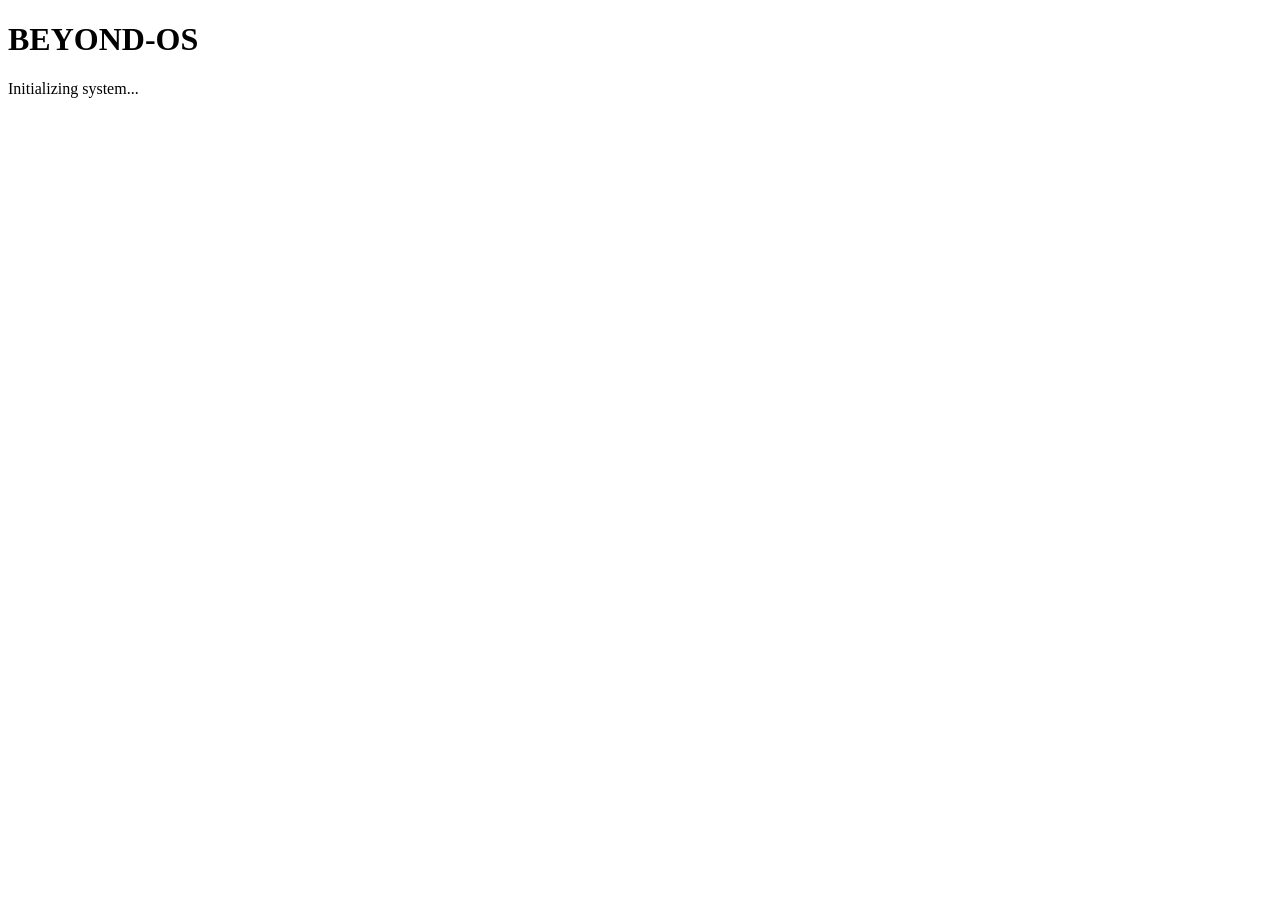
==== index.html @ d218920e "Create index.html" ====
<!DOCTYPE html>
<html lang="en">
<head>
    <meta charset="UTF-8">
    <meta name="viewport" content="width=device-width, initial-scale=1.0">
    <title>BEYOND‑OS</title>
    <link rel="stylesheet" href="styles.css">
</head>
<body>

    <div id="boot-screen">
        <h1>BEYOND‑OS</h1>
        <p>Initializing system...</p>
    </div>

    <script src="app.js"></script>
</body>
</html>
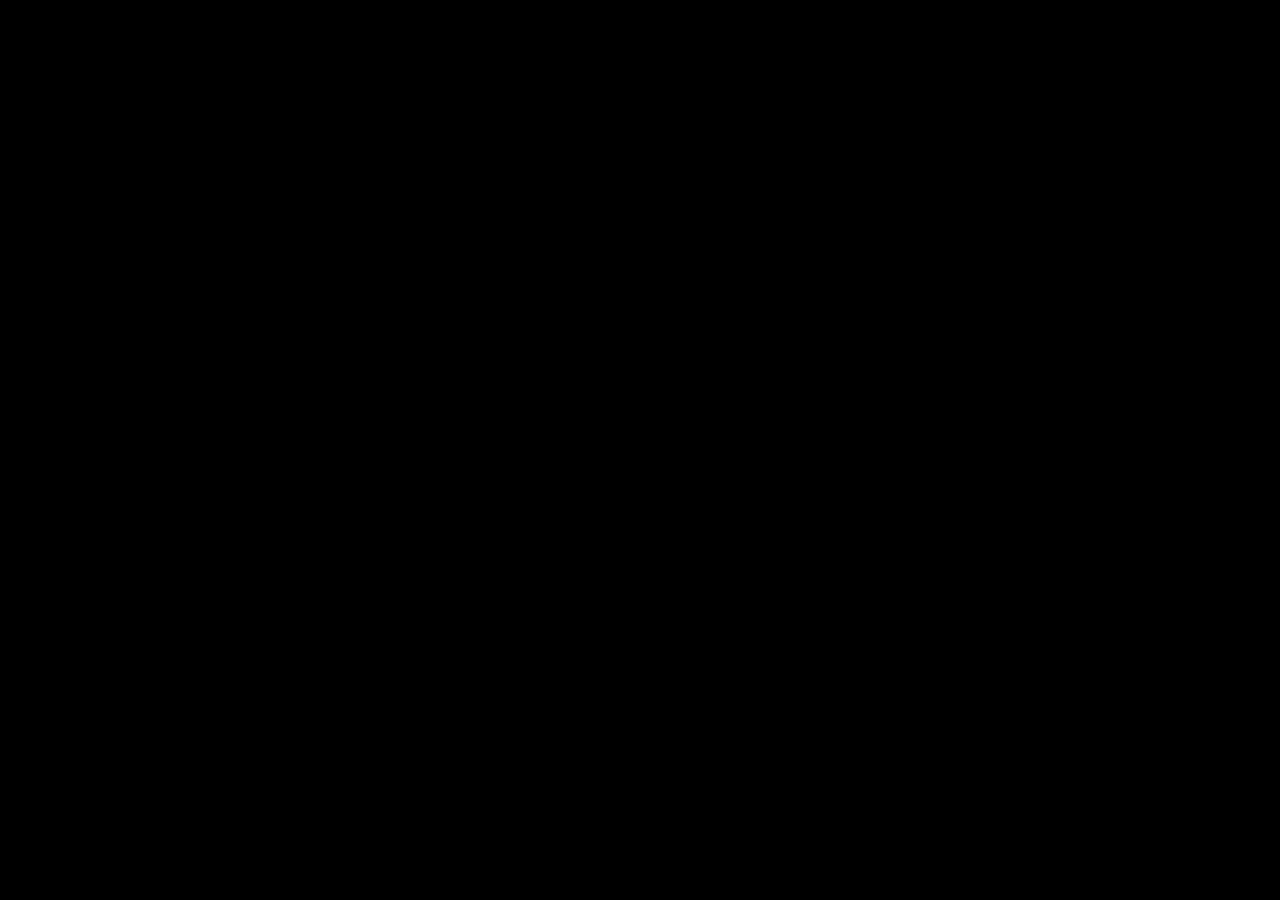
==== commit f2eb0117: "Update index.html" ====
--- a/index.html
+++ b/index.html
@@ -7,12 +7,7 @@
     <link rel="stylesheet" href="styles.css">
 </head>
 <body>
-
-    <div id="boot-screen">
-        <h1>BEYOND‑OS</h1>
-        <p>Initializing system...</p>
-    </div>
-
+    <div id="app-root"></div>
     <script src="app.js"></script>
 </body>
 </html>
--- a/styles.css
+++ b/styles.css
@@ -0,0 +1,20 @@
+body {
+    margin: 0;
+    background: black;
+    color: #e60012; /* Batman Beyond red */
+    font-family: Arial, sans-serif;
+    display: flex;
+    justify-content: center;
+    align-items: center;
+    height: 100vh;
+}
+
+#boot-screen {
+    text-align: center;
+    animation: fadeIn 1.5s ease-out;
+}
+
+@keyframes fadeIn {
+    from { opacity: 0; }
+    to { opacity: 1; }
+}
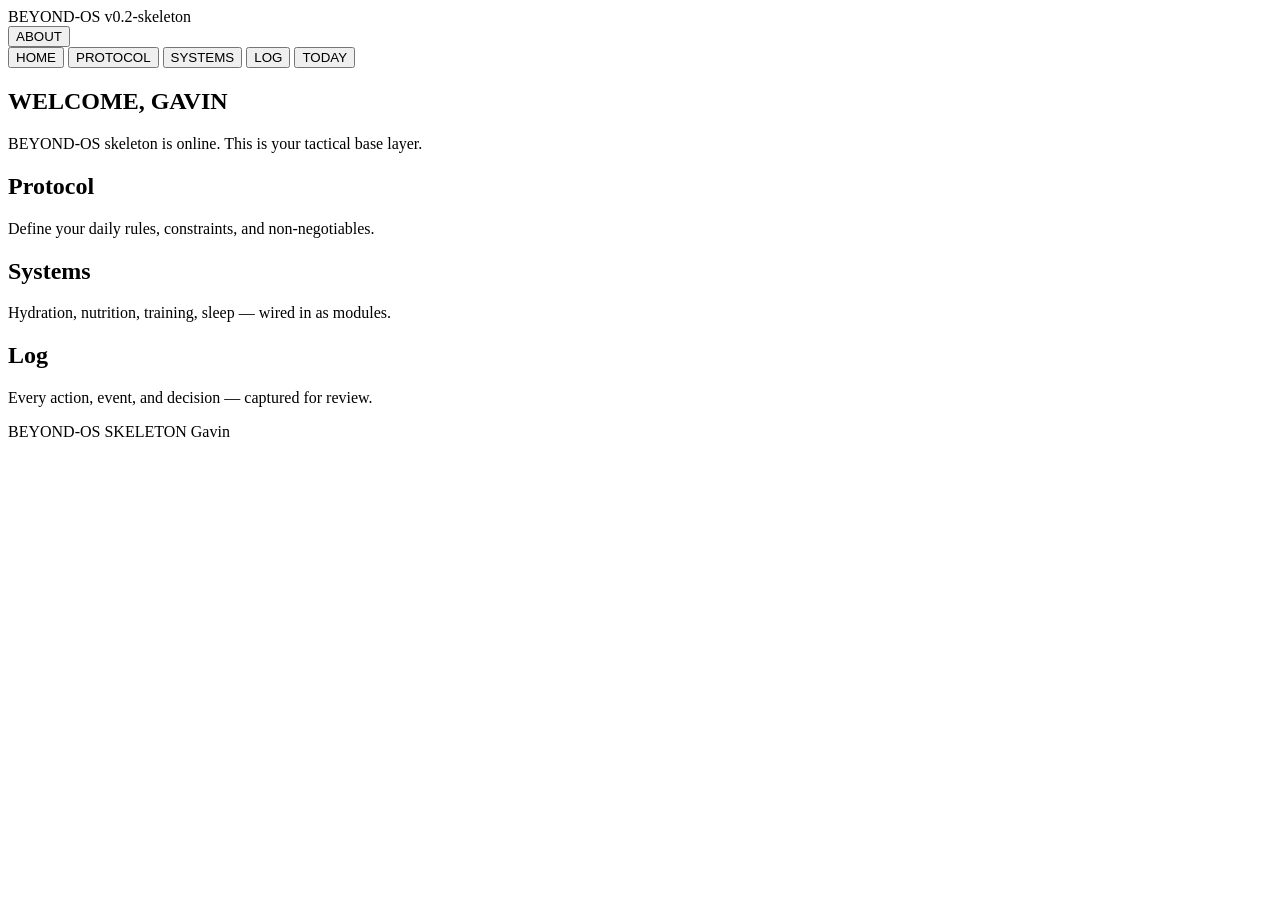
==== commit b3b30890: "Update index.html" ====
--- a/index.html
+++ b/index.html
@@ -1,13 +1,13 @@
-<!DOCTYPE html>
+<!doctype html>
 <html lang="en">
 <head>
-    <meta charset="UTF-8">
-    <meta name="viewport" content="width=device-width, initial-scale=1.0">
-    <title>BEYOND‑OS</title>
-    <link rel="stylesheet" href="styles.css">
+  <meta charset="utf-8" />
+  <title>BEYOND‑OS v1.0</title>
+  <meta name="viewport" content="width=device-width, initial-scale=1" />
+  <link rel="stylesheet" href="style.css" />
 </head>
 <body>
-    <div id="app-root"></div>
-    <script src="app.js"></script>
+  <div id="app"></div>
+  <script src="app.js"></script>
 </body>
 </html>
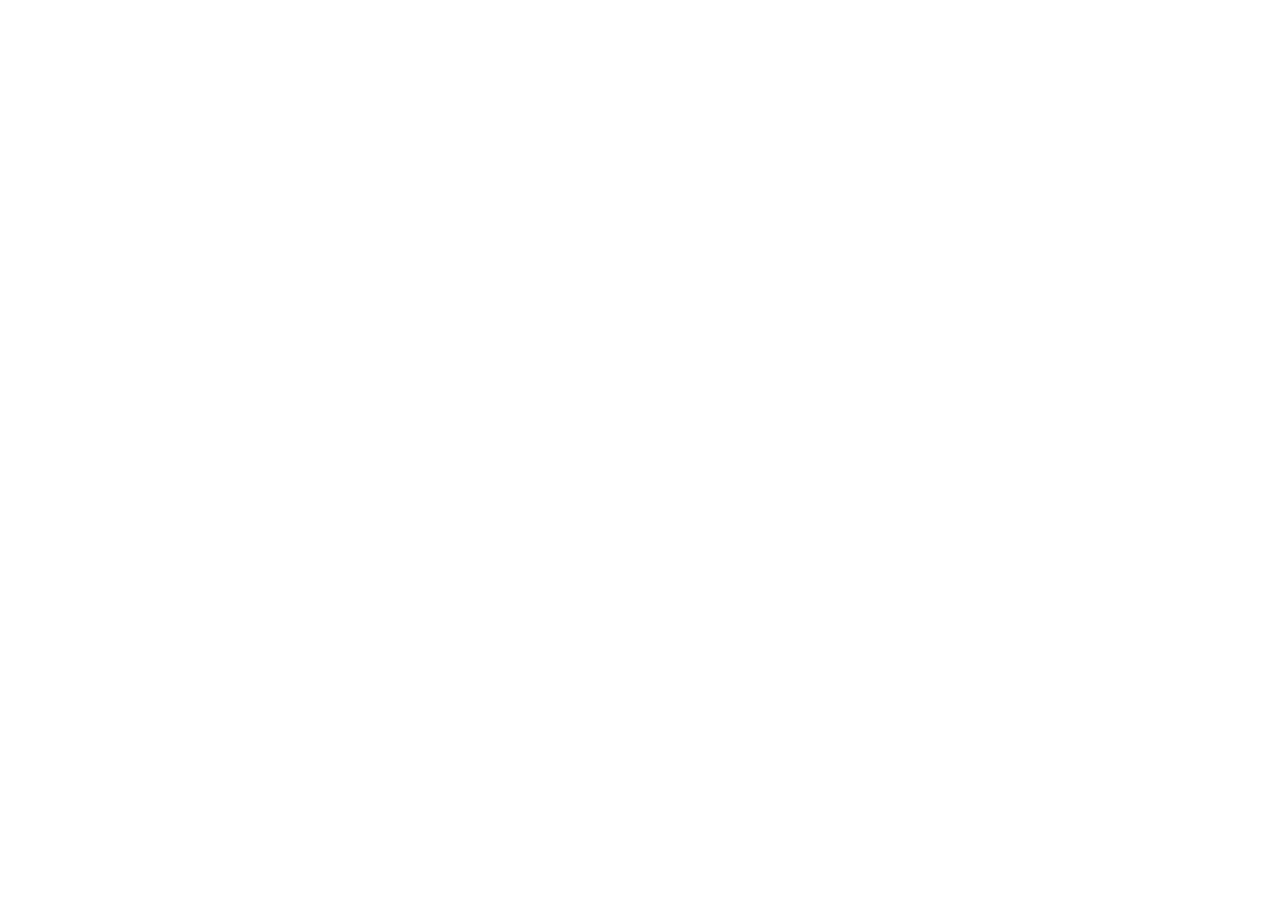
==== commit 9c8c00f0: "Update index.html" ====
--- a/index.html
+++ b/index.html
@@ -1,13 +1,35 @@
-<!doctype html>
+<!DOCTYPE html>
 <html lang="en">
 <head>
-  <meta charset="utf-8" />
-  <title>BEYOND‑OS v1.0</title>
-  <meta name="viewport" content="width=device-width, initial-scale=1" />
-  <link rel="stylesheet" href="style.css" />
+  <meta charset="UTF-8" />
+  <title>BEYOND‑OS</title>
+  <link rel="stylesheet" href="css/style.css" />
 </head>
 <body>
   <div id="app"></div>
-  <script src="app.js"></script>
+
+  <script src="js/state.js"></script>
+  <script src="js/renderer.js"></script>
+  <script src="js/operatorLoop.js"></script>
+
+  <!-- engines -->
+  <script src="js/engines/systems.js"></script>
+  <script src="js/engines/tasks.js"></script>
+  <script src="js/engines/protocols.js"></script>
+  <script src="js/engines/protocolExpansion.js"></script>
+  <script src="js/engines/protocolProgress.js"></script>
+  <script src="js/engines/protocolInterruption.js"></script>
+  <script src="js/engines/adaptiveProtocols.js"></script>
+  <script src="js/engines/predictive.js"></script>
+  <script src="js/engines/drift.js"></script>
+  <script src="js/engines/recovery.js"></script>
+  <script src="js/engines/weekly.js"></script>
+  <script src="js/engines/dayPlanning.js"></script>
+  <script src="js/engines/fatigue.js"></script>
+  <script src="js/engines/hydrationCurve.js"></script>
+  <script src="js/engines/trainingLoad.js"></script>
+  <script src="js/engines/protocolTuning.js"></script>
+  <script src="js/engines/trends.js"></script>
+  <script src="js/engines/reports.js"></script>
 </body>
 </html>
--- a/css/style.css
+++ b/css/style.css
@@ -0,0 +1 @@
+
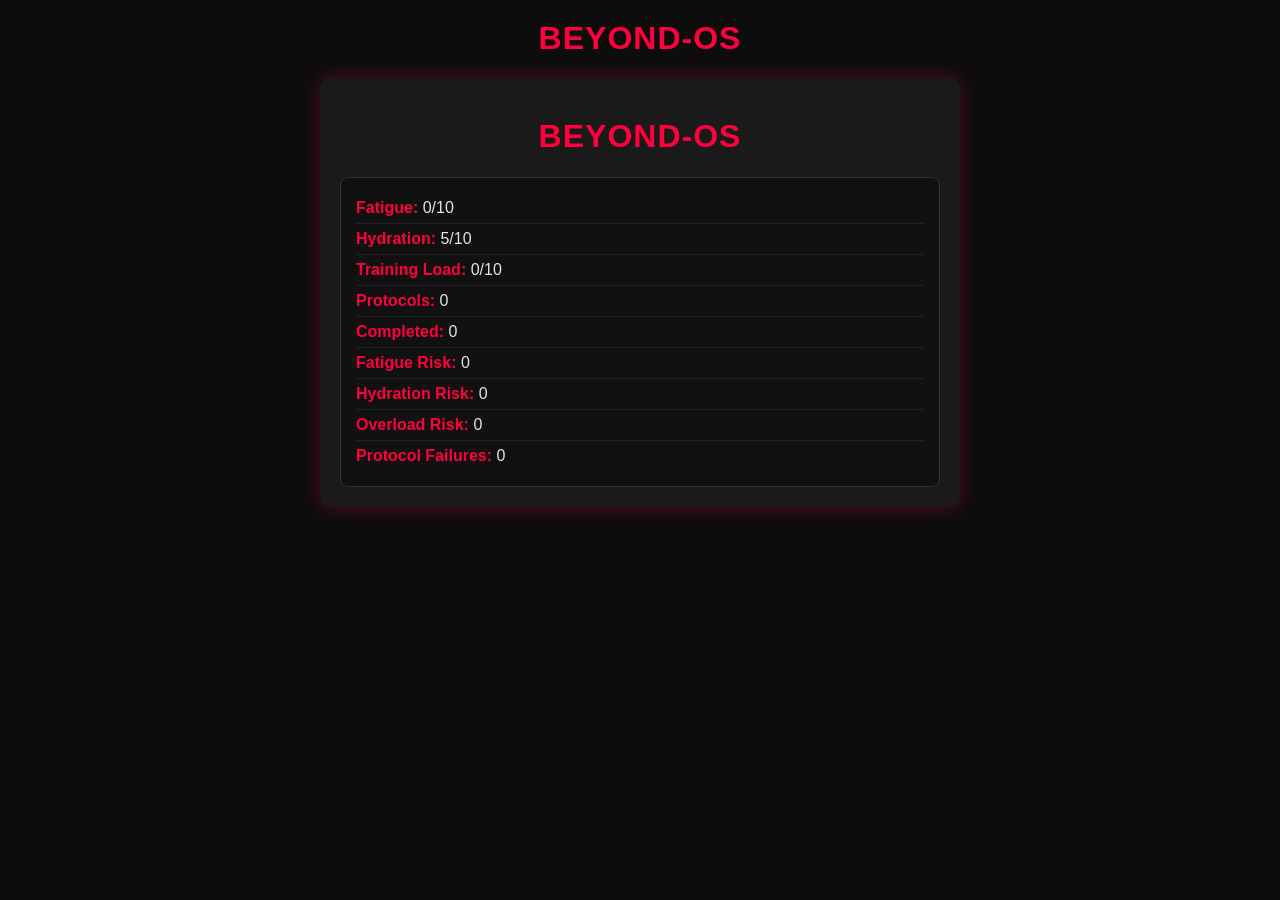
==== commit 5d7efcc0: "Update index.html" ====
--- a/index.html
+++ b/index.html
@@ -2,34 +2,79 @@
 <html lang="en">
 <head>
   <meta charset="UTF-8" />
+  <meta name="viewport" content="width=device-width, initial-scale=1.0" />
   <title>BEYOND‑OS</title>
-  <link rel="stylesheet" href="css/style.css" />
+
+  <style>
+    body {
+      margin: 0;
+      padding: 0;
+      background: #0d0d0d;
+      color: #e3e3e3;
+      font-family: Arial, sans-serif;
+    }
+
+    h1 {
+      text-align: center;
+      margin-top: 20px;
+      color: #ff003c;
+      font-weight: 700;
+      letter-spacing: 1px;
+    }
+
+    #app {
+      width: 90%;
+      max-width: 600px;
+      margin: 20px auto;
+      padding: 20px;
+      background: #1a1a1a;
+      border-radius: 10px;
+      box-shadow: 0 0 20px rgba(255, 0, 60, 0.3);
+    }
+
+    .os-telemetry {
+      margin-top: 20px;
+      padding: 15px;
+      background: #111;
+      border-radius: 8px;
+      border: 1px solid #333;
+    }
+
+    .os-telemetry div {
+      padding: 6px 0;
+      border-bottom: 1px solid #222;
+    }
+
+    .os-telemetry div:last-child {
+      border-bottom: none;
+    }
+
+    strong {
+      color: #ff003c;
+    }
+  </style>
 </head>
+
 <body>
+
+  <h1>BEYOND‑OS</h1>
+
+  <!-- Main App Container -->
   <div id="app"></div>
 
-  <script src="js/state.js"></script>
-  <script src="js/renderer.js"></script>
-  <script src="js/operatorLoop.js"></script>
+  <!-- Engines -->
+  <script src="js/drift.js"></script>
+  <script src="js/recovery.js"></script>
+  <script src="js/trainingLoad.js"></script>
+  <script src="js/fatigue.js"></script>
+  <script src="js/hydrationCurve.js"></script>
+  <script src="js/predictive.js"></script>
+  <script src="js/adaptiveProtocols.js"></script>
+  <script src="js/protocolTuning.js"></script>
+  <script src="js/weekly.js"></script>
 
-  <!-- engines -->
-  <script src="js/engines/systems.js"></script>
-  <script src="js/engines/tasks.js"></script>
-  <script src="js/engines/protocols.js"></script>
-  <script src="js/engines/protocolExpansion.js"></script>
-  <script src="js/engines/protocolProgress.js"></script>
-  <script src="js/engines/protocolInterruption.js"></script>
-  <script src="js/engines/adaptiveProtocols.js"></script>
-  <script src="js/engines/predictive.js"></script>
-  <script src="js/engines/drift.js"></script>
-  <script src="js/engines/recovery.js"></script>
-  <script src="js/engines/weekly.js"></script>
-  <script src="js/engines/dayPlanning.js"></script>
-  <script src="js/engines/fatigue.js"></script>
-  <script src="js/engines/hydrationCurve.js"></script>
-  <script src="js/engines/trainingLoad.js"></script>
-  <script src="js/engines/protocolTuning.js"></script>
-  <script src="js/engines/trends.js"></script>
-  <script src="js/engines/reports.js"></script>
+  <!-- Main App Logic -->
+  <script src="js/app.js"></script>
+
 </body>
 </html>
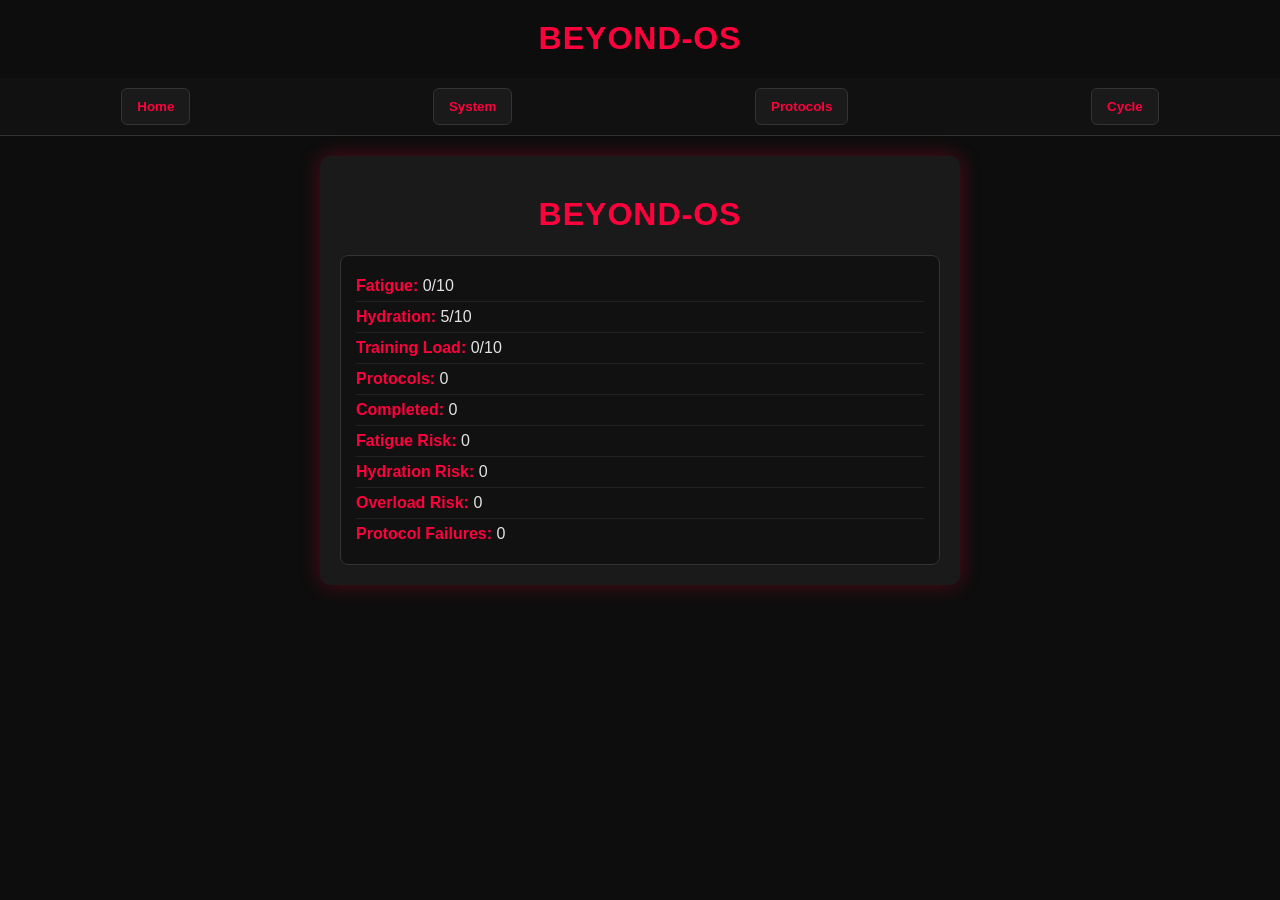
==== commit 3ed80eea: "Update index.html" ====
--- a/index.html
+++ b/index.html
@@ -20,6 +20,29 @@
       color: #ff003c;
       font-weight: 700;
       letter-spacing: 1px;
+    }
+
+    #nav {
+      display: flex;
+      justify-content: space-around;
+      background: #111;
+      padding: 10px 0;
+      border-bottom: 1px solid #333;
+    }
+
+    #nav button {
+      background: #1a1a1a;
+      color: #ff003c;
+      border: 1px solid #333;
+      padding: 10px 15px;
+      border-radius: 6px;
+      cursor: pointer;
+      font-weight: bold;
+    }
+
+    #nav button:hover {
+      background: #ff003c;
+      color: #000;
     }
 
     #app {
@@ -59,6 +82,14 @@
 
   <h1>BEYOND‑OS</h1>
 
+  <!-- Navigation -->
+  <nav id="nav">
+    <button data-screen="home">Home</button>
+    <button data-screen="system">System</button>
+    <button data-screen="protocols">Protocols</button>
+    <button data-screen="cycle">Cycle</button>
+  </nav>
+
   <!-- Main App Container -->
   <div id="app"></div>
 
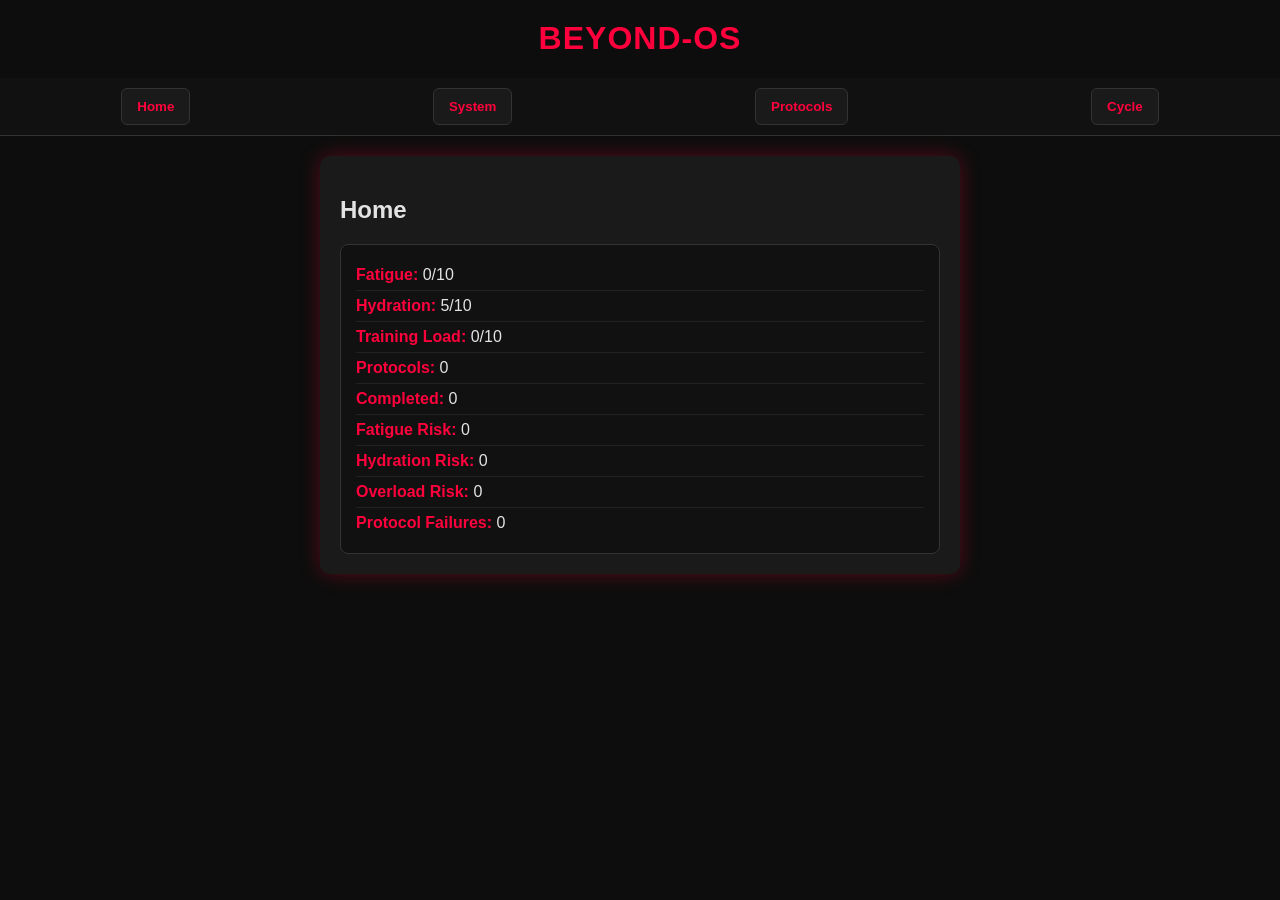
==== commit 19da1798: "Update index.html" ====
--- a/index.html
+++ b/index.html
@@ -93,16 +93,16 @@
   <!-- Main App Container -->
   <div id="app"></div>
 
-  <!-- Engines -->
-  <script src="js/drift.js"></script>
-  <script src="js/recovery.js"></script>
-  <script src="js/trainingLoad.js"></script>
-  <script src="js/fatigue.js"></script>
-  <script src="js/hydrationCurve.js"></script>
-  <script src="js/predictive.js"></script>
-  <script src="js/adaptiveProtocols.js"></script>
-  <script src="js/protocolTuning.js"></script>
-  <script src="js/weekly.js"></script>
+  <!-- Engines (correct paths) -->
+  <script src="js/engines/drift.js"></script>
+  <script src="js/engines/recovery.js"></script>
+  <script src="js/engines/trainingLoad.js"></script>
+  <script src="js/engines/fatigue.js"></script>
+  <script src="js/engines/hydrationCurve.js"></script>
+  <script src="js/engines/predictive.js"></script>
+  <script src="js/engines/adaptiveProtocols.js"></script>
+  <script src="js/engines/protocolTuning.js"></script>
+  <script src="js/engines/weekly.js"></script>
 
   <!-- Main App Logic -->
   <script src="js/app.js"></script>
